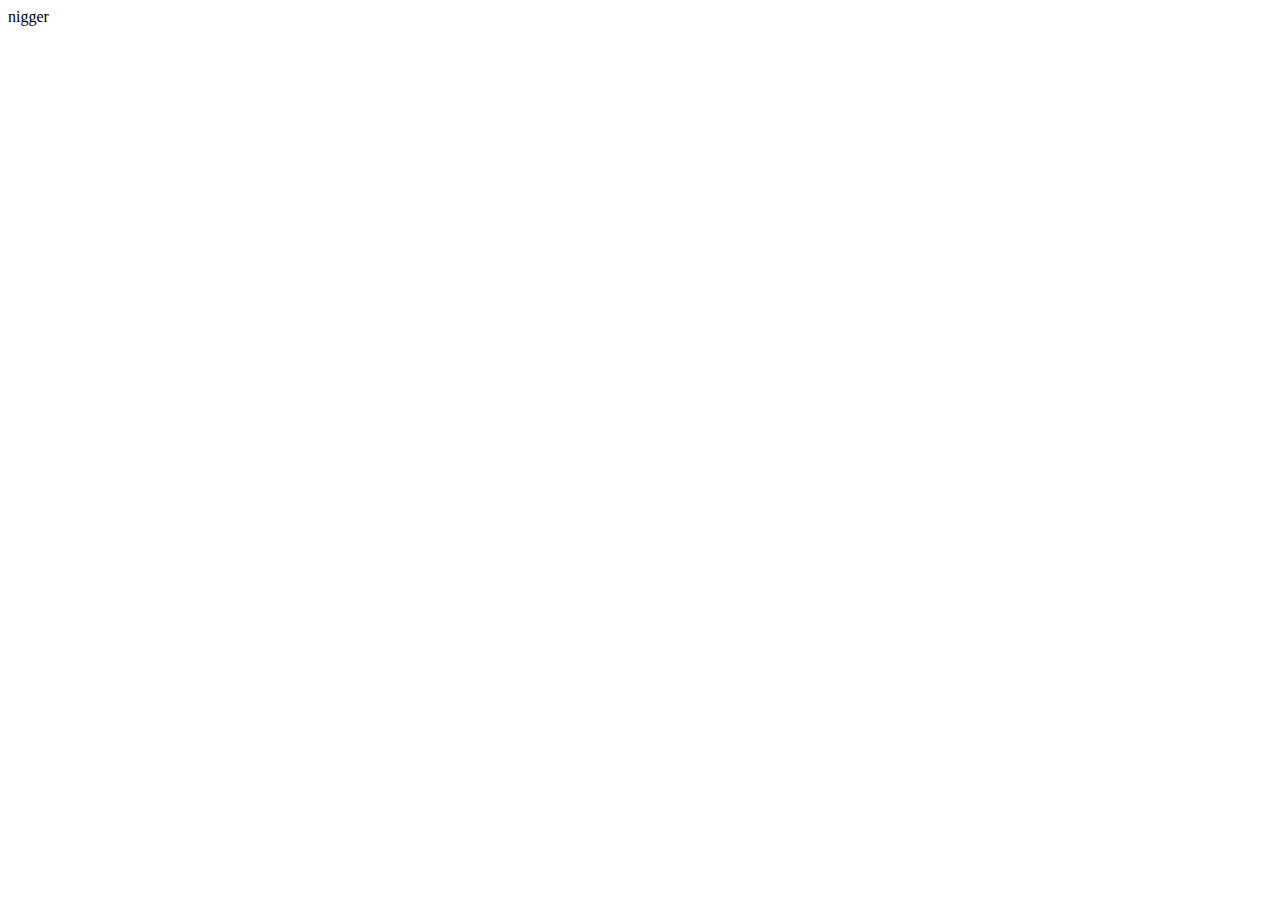
==== long.html @ 2a2cb829 "jdfsak" ====
<!DOCTYPE html>
<html lang="en">
<head>
    <meta charset="UTF-8">
    <meta name="viewport" content="width=device-width, initial-scale=1.0">
    <title>Document</title>
</head>
<body>
    nigger
</body>
</html>
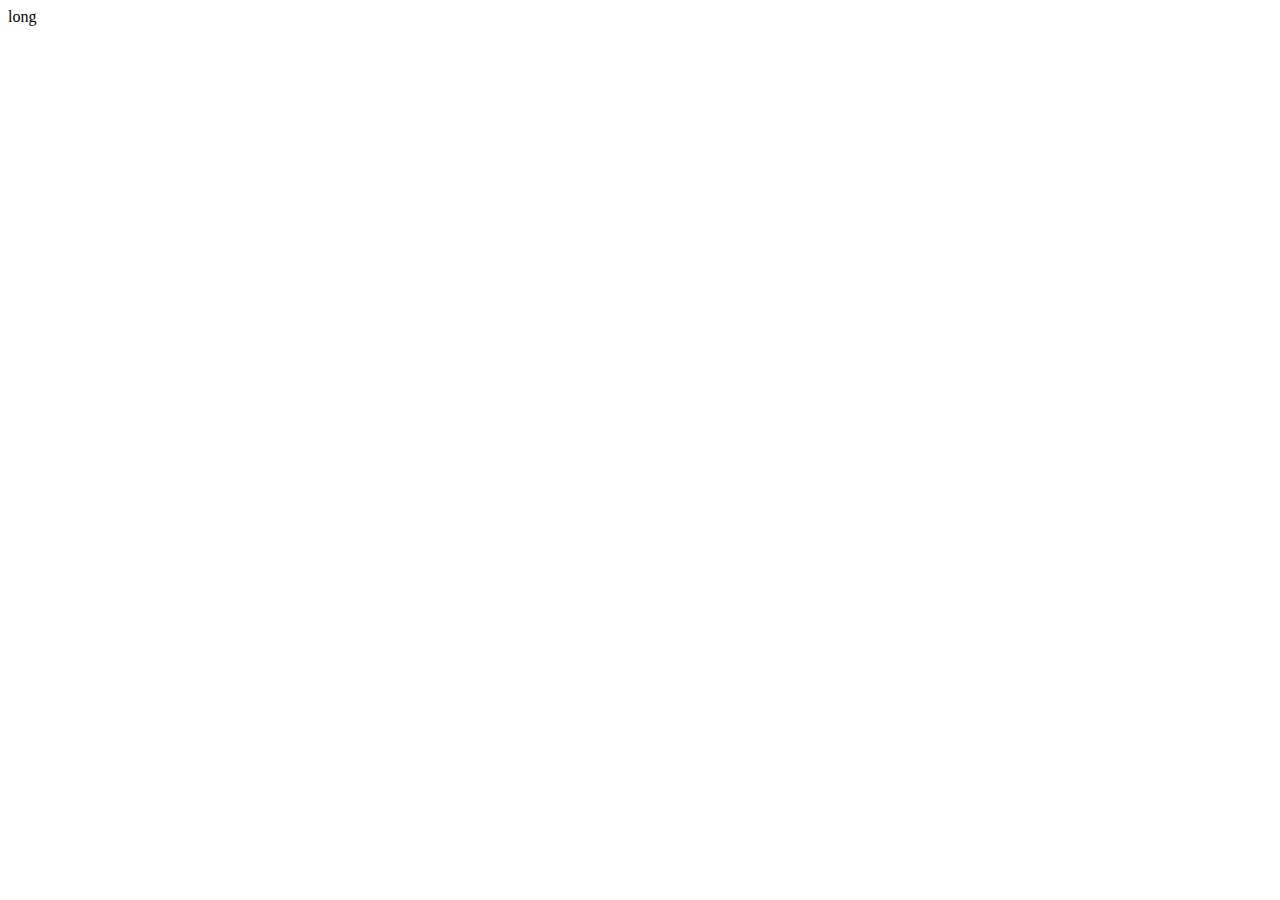
==== commit 95e8f3a8: "abcd" ====
--- a/long.html
+++ b/long.html
@@ -6,6 +6,6 @@
     <title>Document</title>
 </head>
 <body>
-    nigger
+    long
 </body>
 </html>